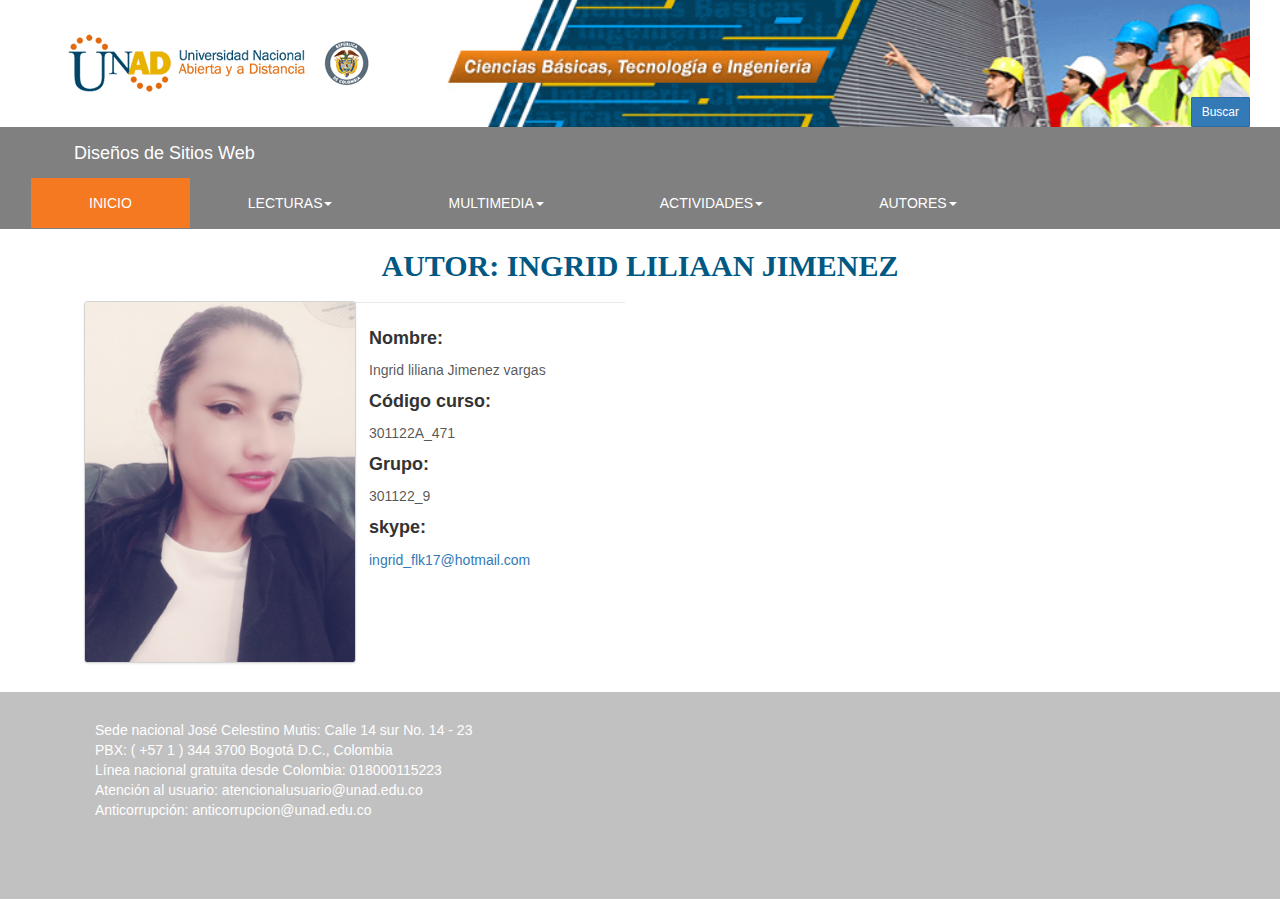
==== autores.html @ f15e7575 "actualizar" ====
﻿
<head>

    <meta charset="utf-8">
    <meta name="viewport" content="width=device-width, initial-scale=1, shrink-to-fit=no">
    <meta name="description" content="">
    <meta name="author" content="">
    <link rel="icon" href="img/favicon.ico">

    <link href="css/bootstrap.min.css" rel="stylesheet" />
    <link href="css/thumbnail-slider.css" rel="stylesheet" />
    <link href="css/style.css" rel="stylesheet" />

    <link href="css/cakendario.css" rel="stylesheet" />
    <link href="css/font-awesome.min.css" rel="stylesheet" />
    <title>Unad informacion</title>


</head>

<body class="">
    <section class="encabezado">
        <div class="container-fluid">
            <div class="col-md-4">
                <img src="img/logoUNAD.png" />
            </div>
            <div class="col-md-8">
                <div class="cienciasB">
                    <div class="buscador">
                        <div class="search">
                            <input type="text" class="form-control input-sm" maxlength="64" placeholder="Buscar" />
                            <button type="submit" class="btn btn-primary btn-sm">Buscar</button>
                        </div>
                    </div>

                </div>

            </div>
        </div>
    </section>
    <section class="menu">
        <nav class="navbar navbar-inverse">
            <div class="container-fluid">
                <div class="navbar-header">
                    <button type="button" class="navbar-toggle" data-toggle="collapse" data-target="#myNavbar">
                        <span class="icon-bar"></span>
                        <span class="icon-bar"></span>
                        <span class="icon-bar"></span>
                    </button>
                    <a class="navbar-brand" href="#">Diseños de Sitios Web</a>
                </div>
                <div class="collapse navbar-collapse" id="myNavbar">
                    <ul class="nav navbar-nav">
                        <li class="active"><a href="/">INICIO</a></li>
                        <li class="dropdown">
                            <a class="dropdown-toggle" data-toggle="dropdown" href="#">LECTURAS<span class="caret"></span></a>
                            <ul class="dropdown-menu">
                                <li><a href="mi pagina web.html">Mi pagina web</a></li>
                                <li><a href="#">Por que quiero la unad</a></li>
                                <li><a href="#">quien soy yo en la unad</a></li>
                            </ul>
                        </li>
                        <li class="dropdown">
                            <a class="dropdown-toggle" data-toggle="dropdown" href="#">MULTIMEDIA<span class="caret"></span></a>
                            <ul class="dropdown-menu">
                                <li><a href="videotematica.html">TEMÁTICA OVI</a></li>
                            </ul>
                        </li>
                        <li class="dropdown">
                            <a class="dropdown-toggle" data-toggle="dropdown" href="#">ACTIVIDADES<span class="caret"></span></a>
                            <ul class="dropdown-menu">
                                <li><a href="himnoUnad.html">himno Unad</a></li>
                                <li><a href="Crusigrma.html">Crusigrama</a></li>
                                <li><a href="Sopa.html">Sopa de letras</a></li>
                            </ul>
                        </li>


                        <li class="dropdown">
                            <a class="dropdown-toggle" data-toggle="dropdown" href="#">AUTORES<span class="caret"></span></a>
                            <ul class="dropdown-menu">
                                <li><a href="autores.html">INGRID JIMENEZ</a></li>

                            </ul>
                        </li>
                    </ul>

                </div>
            </div>
        </nav>

    </section>

    <section class="infoPgina">
        <div class="container">
            <h1 class="titlepage">Autor: Ingrid Liliaan Jimenez</h1>
            <div class="col-md-6">
                <div class="card card-inverse card-info col-md-6">
            
                    <img class="card-img-top" src="img/Perfil universidad.jpg">
                                     
                </div>
                <div class="card-block col-md-6 card-info ">

                    <h4 class="card-title">Nombre:</h4>
                    <div class="card-text">
                        Ingrid liliana Jimenez vargas
                    </div>

                    <h4 class="card-title">Código curso:</h4>
                    <div class="card-text">
                        301122A_471 
                    </div>
                    <h4 class="card-title">Grupo:</h4>
                    <div class="card-text">
                        301122_9 
                    </div>
                    <h4 class="card-title">skype:</h4>
                    <div class="card-text">
                      <a href="">ingrid_flk17@hotmail.com</a> 
                    </div>
                </div> 
            </div>
        </div>
    </section>



    

    <footer>
        <div class="container">

            <div class="col-md-7">
                <div class="footContactTextES">
                    <p>Sede nacional José Celestino Mutis: Calle 14 sur No. 14 - 23</p>
                    <p>PBX:<a style="color:#FFF;" href="tel:+5713443700"> ( +57 1 ) 344 3700</a> Bogotá D.C., Colombia</p>
                    <p>Línea nacional gratuita desde Colombia: <a style="color:#FFF;" href="tel:018000115223">018000115223</a></p>
                    <p>Atención al usuario: atencionalusuario@unad.edu.co</p>
                    <p>Anticorrupción: anticorrupcion@unad.edu.co</p>
                </div>
            </div>
            <div class="col-md-5">
                <iframe src="https://www.google.com/maps/embed?pb=!1m18!1m12!1m3!1d3977.047825039889!2d-74.09976548584297!3d4.585438243924465!2m3!1f0!2f0!3f0!3m2!1i1024!2i768!4f13.1!3m3!1m2!1s0x8e3f98e1003987bd%3A0xc1c38a35fe03bf87!2sUniversidad+Nacional+Abierta+y+a+Distancia+-+Sede+Jos%C3%A9+Celestino+Mutis!5e0!3m2!1ses!2sco!4v1523311015147" frameborder="0" style="border:0" allowfullscreen></iframe>
            </div>
        </div>
    </footer>

    <script src="js/jquery-1.9.1.js"></script>
    <script src="js/bootstrap.min.js"></script>
    <script src="js/thumbnail-slider.js"></script>
    <script src="js/jquery.pajinate.js"></script>
    <script src="js/less.js"></script>
   

</body>
---- css/thumbnail-slider.css ----
/* http://www.menucool.com/jquery-slider */

#thumbnail-slider {
    margin:0 auto; /*center-aligned*/
    width:100%;
    max-width:900px;
    padding:0;
    box-sizing:border-box;
    position:relative;
    -webkit-user-select: none;
    user-select:none;
}

#thumbnail-slider div.inner {    
    /*the followings should not be changed */
    position:relative;
    overflow:hidden;
    padding:0;
    margin:0;
}
 
#thumbnail-slider div.inner ul {    
    /*the followings should not be changed */
    white-space:nowrap;
    position:relative;
    left:0; top:0;
    list-style:none;
    font-size:0;
    padding:0;
    margin:0;
    float:left!important;
    width:auto!important;
    height:auto!important;
}

#thumbnail-slider ul li {
    display:inline-block;
    margin-top:20px;
    margin-bottom:90px;
    margin-left:-30px; margin-right:-30px; /* Spacing between thumbs*/
    -webkit-transform:scale(0.9);
    transform:scale(0.9); /*Note: The scale down will increase the spacing between slides. You can set negative margins as did above to roll back the spacing. */
    -webkit-transition:-webkit-transform 0.5s;
    transition:transform 0.5s;
    box-sizing:content-box;
    text-align:center;
    vertical-align:middle;
    padding:0;
    position:relative;
    list-style:none;
    backface-visibility:hidden;
    
	/*-webkit-filter: grayscale(100%);
	filter: grayscale(100%);*/
    
}

#thumbnail-slider ul li.active {
    -webkit-transform:scale(1.15); 
    transform:scale(1.15); /*Note: if scale is greater than 1, the margin-top and margin-bottom in the selector "#thumbnail-slider li" must be set with a sufficient value so the enlarged image will be shown within the margins.*/
    background-color:transparent;
    
	/*-webkit-filter: initial;
	filter: initial;*/
}

#thumbnail-slider .thumb {
    width:100%;
    height: 100%;
    background-size:contain;
    background-repeat:no-repeat;
    background-position:center center;
    display:block;
    position:absolute;
    font-size:0;
    cursor:inherit;
    -webkit-box-reflect: below 0px -webkit-gradient(linear, left top, left bottom, from(transparent), color-stop(70%, transparent), to(rgba(255,255,255,0.4)));
    transition:all linear 0.4s;
}


/*-- Start 3D --*/
    #thumbnail-slider .thumb {
        -webkit-transform: perspective(500px) translateX(1px) translateZ(-30px) rotateY(30deg);
        transform: perspective(500px) translateX(1px) translateZ(-30px) rotateY(30deg);
    }

    #thumbnail-slider .active .thumb {
        -webkit-transform: translateX(0px) translateZ(0px) rotateY(0deg); 
        transform: translateX(0px) translateZ(0px) rotateY(0deg); 
    }

    #thumbnail-slider li.active ~ li .thumb {
        -webkit-transform: perspective(500px) translateX(-1px) translateZ(-30px) rotateY(-30deg); 
        transform: perspective(500px) translateX(-1px) translateZ(-30px) rotateY(-30deg); 
    }
/*-- End 3D --*/

/* --------- navigation controls ------- */   
/* The nav id should be: slider id + ("-prev", "-next", and "-pause-play") */

#thumbnail-slider-pause-play {display:none;} /*.pause*/
#thumbnail-slider-prev, #thumbnail-slider-next {display:none;}
---- css/style.css ----
﻿#search {
    float: right;
    margin-top: 9px;
    width: 250px;
}

.search {
   bottom: 5px;
    padding: 5px 0;
    width: 230px;
    height: 30px;
    position: absolute;
    right: 15px;
    line-height: 22px;
}

    .search input {
        position: absolute;
        width: 0px;
        float: Left;
        margin-left: 210px;
        -webkit-transition: all 0.7s ease-in-out;
        -moz-transition: all 0.7s ease-in-out;
        -o-transition: all 0.7s ease-in-out;
        transition: all 0.7s ease-in-out;
        height: 30px;
        line-height: 18px;
        padding: 0 2px 0 2px;
        border-radius:1px;
    }

        .search:hover input, .search input:focus {
            width: 200px;
            margin-left: 0px;
        }

.btn {
    height: 30px;
    position: absolute;
    right: 0;
    top: 5px;
    border-radius:1px;
}


section.encabezado {
    background: #fff;
}

section.encabezado img {
    padding: 30px;
}
section.encabezado .buscador {
    padding: 30px;
}

section.encabezado .cienciasB{
background-image: url('../img/superiorcienciasbasicas_1_1.png');
    background-position: center left;
    background-repeat: no-repeat;
    background-size: cover;
        background-size: cover;
    height: 127px;
}
/************************menu******************************/
.navbar-inverse {
    background-color: #808080;
    border-color: #808080;
    border-radius: 0px;
    margin-bottom: 0px;
}
.navbar-brand {
    float: left;
    height: 50px;
    padding: 15px 73px;
    font-size: 18px;
    line-height: 20px;
}
.navbar-inverse .navbar-brand {
    color: #fff;
}
.navbar-inverse .navbar-nav>li>a {
    color: #fff;
}

.navbar-inverse .navbar-nav>.active>a, .navbar-inverse .navbar-nav>.active>a:focus, .navbar-inverse .navbar-nav>.active>a:hover {
    color: #fff;
    background-color: #F47920;
}

.nav>li>a {
    position: relative;
    display: block;
    padding: 15px 58px;
}

.navbar-nav>li>.dropdown-menu {
    margin-top: 0;
    border-top-left-radius: 0;
    border-top-right-radius: 0;
    background: #9d9d9d;
}

.dropdown-menu>li>a:focus, .dropdown-menu>li>a:hover {
    color: #fff;
    text-decoration: none;
    background-color: #F47920;
}

.dropdown-menu>li>a {
    display: block;
    padding: 3px 20px;
    clear: both;
    font-weight: 400;
    line-height: 1.42857143;
    color: #fff !important;
    white-space: nowrap;
    font-size: 16px;
    text-transform: uppercase;
}


/***********************Acceoso raidos******************************/
.accesosRapidos .container .item {
    width: 50%;
    margin: 0 auto;
}

.accesosRapidos a {
    text-decoration: none;
}

.accesosRapidos .container .item .circulos {
    width: 80px;
    height: 80px;
    background: #004669;
    border-radius: 50%;
    color: #fff;
    margin: 0 auto;
}
.accesosRapidos .container .item .circulos:hover{
    background:#e7b200;
}
.accesosRapidos .container .item i.fa {
   font-size: 41px;
   margin: 0 auto;
   display: block;
   text-align: center;
   top: 21px;
   position: relative;
}

.accesosRapidos .container .item i.fa:hover {
    -webkit-transform: scale(1.3);
    -ms-transform: scale(1.3);
    transform: scale(1.3);
}

.accesosRapidos .container .item span {
      font-size: 15px;
      margin: 0 auto;
      display: block;
      text-align: center;
      color: #004669;
      padding: 10px 0px;
}
.accesosRapidos .container .item span:hover{
    color: #e7b200;
}


.accesosRapidos {
    padding: 0px 0px 0px 0px;
    margin-bottom: 38px;
    margin-top: 47px;
}

.accesosRapidos h2 {
    font-size: 25px;
    color: #005883;
    text-transform: uppercase;
    font-weight: 700;
}

/**********************Noticias**********************/
ul.alt_content {
    margin: 0px;
    padding: 0px;
        list-style: none;
}
  

.item-paginado {
    width: 100%;
    border-bottom: dashed 1pt #ccc;
    padding: 10px 0%;
}

a.link-img-container {
    width:48%;
    display: inline-block;
    vertical-align: top;
    padding: 1%;
    border: solid #ccc 1pt;
    position: relative;
    height: 150px;
    max-height: 150px;
    overflow: hidden;
}

a.link-img-container img {
    max-width: 94%;
    max-height: 94%;
    position: absolute;
    margin: auto;
    left: 0;
    right: 0;
    top: 0;
    bottom: 0;
}

.desc-item-paginate {
    width: 50%;
    display: inline-block;
    padding: 1% 3%;
}

.desc-item-paginate span.date-item-pag {
    color: #007DA5;
    font-size: 12px;
}

h2.title-article {
    font-size: 20px;
    width: 100%;
    display: block;
    line-height: 1.2;
    color: #002C5F;
}


.col-md-9.fondo-d {
    background: #e8eef1;
}
.noticias .container {
    border: 1px solid #c1c1c1;
}

.noticias h2.tituloSeccion {
    font-size: 25px;
    color: #005883;
    text-transform: uppercase;
    font-weight: 700;
}

.page_navigation , .alt_page_navigation{
	padding-bottom: 10px;
}

.page_navigation a, .alt_page_navigation a{
	padding:3px 5px;
	margin:2px;
	color:white;
	text-decoration:none;
	float: left;
	font-family: Tahoma;
	font-size: 12px;
	background-color:#004669;
}
.active_page{
	background-color:white !important;
	color:black !important;
}	

    .video h2 {
    font-size: 25px;
    color: #005883;
    text-transform: uppercase;
    font-weight: 700;
}

section.video {
    margin-top: 40px;
}
/**************************************************/
footer {
    background: #c1c1c1;
        margin-top: 30px;
}

.footContactTextES p {
    margin: 0px;
    color: #fff;
    font-weight: 500;
}

.footContactTextES {
    padding: 28px 10px;
}

footer iframe {
    width: 100%;
    height: 207px;
    padding: 20px;
}
/**********************botones de informacion*************************/
div#rootwizard .nav>li>a {
    position: relative;
    display: block;
    padding: 15px 23px;
    color: #005883 !important;
    font-size: 17px;
    white-space: initial;
}

div#rootwizard .nav-pills>li.active>a, .nav-pills>li.active>a:focus, .nav-pills>li.active>a:hover {
    color: #fff !important;

    background-color: #F0B429;
}

div#rootwizard .nav>li>a:focus, .nav>li>a:hover {
    text-decoration: none;
    background-color: #B3B3B3;
    color:#fff;
}
div#rootwizard {
    margin-top: 52px;
}

div#rootwizard .tab-pane hr {
    margin-bottom: 11px;
    margin-top: 11px;
    border-top: 1px solid #005883;
}

div#rootwizard .tab-pane h2 {
  color: #005883;
  font-size: 20px;
}

div#rootwizard .tab-pane p i {
    color: #F47920;
    font-size: 21px;
}

div#rootwizard .tab-pane p {
    color: #b3b3b3;
}

.ttltematica p {
    color: #005883 !important;
    font-size: 17px;
}

/*********contenido paginas******************/
section.infoPgina h1 {
    color: #005883;
    font-size: 30px;
    text-transform: uppercase;
    font-weight: 700;
    font-family: aria;
    text-align: center;
    margin-bottom: 20px;
    margin-top: 20px;
}
section.infoPgina p {
    color: #b3b3b3;
}

section.infoPgina audio {
    margin-bottom: 35px;
}
section.infoPgina .thumbnail {
    background: #F47920;
    box-shadow: 5px 10px #888888;
}
section.infoPgina .thumbnail h3 {
    color: #101010;
    text-align: center;
    font-weight: 700;
}
section.infoPgina .thumbnail p {
    color: #fff !important;
}
/************tarjeta********************/

.card {
    font-size: 1em;
    overflow: hidden;
    padding: 0;
    border: none;
    border-radius: .28571429rem;
    box-shadow: 0 1px 3px 0 #d4d4d5, 0 0 0 1px #d4d4d5;
}

.card-block {
    font-size: 1em;
    position: relative;
    margin: 0;
    padding: 1em;
    border: none;
    border-top: 1px solid rgba(34, 36, 38, .1);
    box-shadow: none;
}

.card-img-top {
    display: block;
    width: 100%;
    height: auto;
}

.card-title {
    font-size: 1.28571429em;
    font-weight: 700;
    line-height: 1.2857em;
}

.card-text {
    clear: both;
    margin-top: .5em;
    color: rgba(0, 0, 0, .68);
}

.card-footer {
    font-size: 1em;
    position: static;
    top: 0;
    left: 0;
    max-width: 100%;
    padding: .75em 1em;
    color: rgba(0, 0, 0, .4);
    border-top: 1px solid rgba(0, 0, 0, .05) !important;
    background: #fff;
}

.card-inverse .btn {
    border: 1px solid rgba(0, 0, 0, .05);
}

.profile {
    position: absolute;
    top: -12px;
    display: inline-block;
    overflow: hidden;
    box-sizing: border-box;
    width: 25px;
    height: 25px;
    margin: 0;
    border: 1px solid #fff;
    border-radius: 50%;
}

.profile-avatar {
    display: block;
    width: 100%;
    height: auto;
    border-radius: 50%;
}

.profile-inline {
    position: relative;
    top: 0;
    display: inline-block;
}

.profile-inline ~ .card-title {
    display: inline-block;
    margin-left: 4px;
    vertical-align: top;
}

.text-bold {
    font-weight: 700;
}

.meta {
    font-size: 1em;
    color: rgba(0, 0, 0, .4);
}

.meta a {
    text-decoration: none;
    color: rgba(0, 0, 0, .4);
}

.meta a:hover {
    color: rgba(0, 0, 0, .87);
}
---- css/cakendario.css ----
﻿#modal {
  position: fixed;
  z-index: 1;
  top: -100%;
  left: 0;
  height: 100%;
  width: 100%;
  background: rgba(48, 93, 212, 0.9);
}
#modal .wrapper {
  height: 100%;
  width: 100%;
  display: table;
}
#modal .wrapper .content {
  display: table-cell;
  vertical-align: middle;
  position: relative;
  height: 100%;
  width: 100%;
}
#modal .wrapper .content .close {
  position: absolute;
  height: 50px;
  width: 50px;
  top: 15px;
  right: 15px;
  transform: rotate(45deg);
}
#modal .wrapper .content .close:before {
  content: '';
  display: block;
  position: absolute;
  left: 50%;
  margin-left: -1px;
  height: 0%;
  width: 2px;
  background: rgba(255, 255, 255, 0.7);
}
#modal .wrapper .content .close:after {
  content: '';
  display: block;
  position: absolute;
  top: 50%;
  margin-top: -1px;
  width: 0%;
  height: 2px;
  background: rgba(255, 255, 255, 0.7);
}
#modal .wrapper .content .box {
  padding: 50px;
  width: 500px;
  max-width: 100%;
  background: white;
  border-radius: 5px;
  margin: 0 auto;
  transform: scale(0);
}
#modal .wrapper .content .box h2 {
  font-size: 25px;
  line-height: 35px;
  font-weight: 300;
  margin-bottom: 25px;
}
#modal .wrapper .content .box p {
  font-size: 16px;
  line-height: 22px;
  margin-bottom: 25px;
}
#modal .wrapper .content .box p:last-of-type {
  margin-bottom: 0;
}
#modal .wrapper .content .box a.button {
  display: inline-block;
  padding: 15px;
  color: white;
  text-decoration: none;
  background-color: #305dd4;
  border-radius: 5px;
  margin-top: 25px;
  box-shadow: inset 0 0 0 #1b3883;
  transition: .25s ease-in-out;
}
#modal .wrapper .content .box a.button:hover {
  box-shadow: inset 500px 0 0 #1b3883;
}
#modal.active {
  top: 0%;
  animation: fadeIn .25s ease-in-out;
}
#modal.active.moveOut {
  animation: fadeOut .25s ease-in-out;
}
#modal.active .wrapper .content .box {
  -webkit-animation: scaleUp 750ms .25s linear both;
  animation: scaleUp 750ms .25s linear both;
}
#modal.active .wrapper .content .close:before {
  height: 100%;
  transition: .25s .5s ease-in-out;
}
#modal.active .wrapper .content .close:after {
  width: 100%;
  transition: .25s .25s ease-in-out;
}
#modal.active .wrapper .content .close:hover {
  cursor: pointer;
}
#modal.active .wrapper .content .close:hover:before, #modal.active .wrapper .content .close:hover:after {
  transition: .25s 0s ease-in-out;
  background: white;
}

#calendar {
  width: 800px;
  max-width: 100%;
  margin: 0 auto;
  border-top: 1px solid #c6c6c6;
  border-left: 1px solid #c6c6c6;
  position: relative;
  z-index: 0;
}
#calendar #day-labels {
  width: 100%;
  border-bottom: 1px solid #c6c6c6;
  border-right: 1px solid #c6c6c6;
  overflow: auto;
}
#calendar #day-labels .label {
  width: 14.285714286%;
  float: left;
  text-align: right;
  padding: 10px;
  font-size: 18px;
  letter-spacing: 1px;
  color: #7a7a7a;
  background: rgba(255, 255, 255, 0.95);
}
#calendar .week {
  width: 100%;
  overflow: hidden;
}
#calendar .week .day {
  width: 14.285714286%;
  padding-bottom: 14.285714286%;
  border-right: 1px solid #c6c6c6;
  border-bottom: 1px solid #c6c6c6;
  height: 0px;
  float: left;
  position: relative;
  background: rgba(255, 255, 255, 0.95);
}
#calendar .week .day .date {
  display: block;
  position: absolute;
  top: 5px;
  right: 5px;
  border-radius: 100%;
  height: 25px;
  width: 25px;
  text-align: center;
  line-height: 25px;
  font-size: 14px;
  color: #7a7a7a;
}
#calendar .week .day .date.today {
  color: white;
  background: #cd1b1b;
}
#calendar .week .day .surprise {
  display: none;
}
#calendar .week .day#christmas-day {
  text-align: center;
}
#calendar .week .day#christmas-day svg {
  height: 100%;
  fill: #348834;
}
#calendar .week .day#christmas-day:hover svg {
  fill: #cfdef4;
}
#calendar .week .day.past {
  background-image: url(http://www.designcouch.com/assets/images/christmaspresent11.svg);
  background-size: 30%;
  background-repeat: no-repeat;
  background-position: center center;
}
#calendar .week .day.past#christmas-day {
  background-image: none;
}
#calendar .week .day:first-of-type, #calendar .week .day:last-of-type {
  background-color: rgba(235, 235, 235, 0.95);
}
#calendar .week .day:first-of-type.noDate:hover, #calendar .week .day:last-of-type.noDate:hover {
  background-color: rgba(235, 235, 235, 0.95);
  cursor: default;
}
#calendar .week .day:hover {
  background-color: #305dd4;
  cursor: pointer;
}
#calendar .week .day:hover.noDate {
  background: rgba(255, 255, 255, 0.95);
  cursor: default;
}
#calendar .week .day:hover .date {
  color: #cfdef4;
}
#calendar .week .day:hover .date.today {
  background: #cfdef4;
  color: #305dd4;
}

#bottom {
  position: fixed !important;
  height: 0;
  width: 100%;
  bottom: 0;
  left: 0;
}

@keyframes fadeIn {
  0% {
    top: 0%;
    opacity: 0;
  }
  100% {
    opacity: 1;
  }
}
@keyframes fadeOut {
  0% {
    opacity: 1;
  }
  100% {
    opacity: 0;
  }
}
@-webkit-keyframes scaleUp {
  0% {
    -webkit-transform: matrix3d(0, 0, 0, 0, 0, 0, 0, 0, 0, 0, 1, 0, 0, 0, 0, 1);
    transform: matrix3d(0, 0, 0, 0, 0, 0, 0, 0, 0, 0, 1, 0, 0, 0, 0, 1);
  }
  3.2% {
    -webkit-transform: matrix3d(0.345, 0.098, 0, 0, 0.065, 0.345, 0, 0, 0, 0, 1, 0, 0, 0, 0, 1);
    transform: matrix3d(0.345, 0.098, 0, 0, 0.065, 0.345, 0, 0, 0, 0, 1, 0, 0, 0, 0, 1);
  }
  4.5% {
    -webkit-transform: matrix3d(0.485, 0.163, 0, 0, 0.107, 0.485, 0, 0, 0, 0, 1, 0, 0, 0, 0, 1);
    transform: matrix3d(0.485, 0.163, 0, 0, 0.107, 0.485, 0, 0, 0, 0, 1, 0, 0, 0, 0, 1);
  }
  6.41% {
    -webkit-transform: matrix3d(0.673, 0.242, 0, 0, 0.158, 0.673, 0, 0, 0, 0, 1, 0, 0, 0, 0, 1);
    transform: matrix3d(0.673, 0.242, 0, 0, 0.158, 0.673, 0, 0, 0, 0, 1, 0, 0, 0, 0, 1);
  }
  9.01% {
    -webkit-transform: matrix3d(0.88, 0.288, 0, 0, 0.188, 0.88, 0, 0, 0, 0, 1, 0, 0, 0, 0, 1);
    transform: matrix3d(0.88, 0.288, 0, 0, 0.188, 0.88, 0, 0, 0, 0, 1, 0, 0, 0, 0, 1);
  }
  12.71% {
    -webkit-transform: matrix3d(1.064, 0.241, 0, 0, 0.159, 1.064, 0, 0, 0, 0, 1, 0, 0, 0, 0, 1);
    transform: matrix3d(1.064, 0.241, 0, 0, 0.159, 1.064, 0, 0, 0, 0, 1, 0, 0, 0, 0, 1);
  }
  13.51% {
    -webkit-transform: matrix3d(1.087, 0.221, 0, 0, 0.146, 1.087, 0, 0, 0, 0, 1, 0, 0, 0, 0, 1);
    transform: matrix3d(1.087, 0.221, 0, 0, 0.146, 1.087, 0, 0, 0, 0, 1, 0, 0, 0, 0, 1);
  }
  17.92% {
    -webkit-transform: matrix3d(1.139, 0.105, 0, 0, 0.07, 1.139, 0, 0, 0, 0, 1, 0, 0, 0, 0, 1);
    transform: matrix3d(1.139, 0.105, 0, 0, 0.07, 1.139, 0, 0, 0, 0, 1, 0, 0, 0, 0, 1);
  }
  18.92% {
    -webkit-transform: matrix3d(1.137, 0.082, 0, 0, 0.055, 1.137, 0, 0, 0, 0, 1, 0, 0, 0, 0, 1);
    transform: matrix3d(1.137, 0.082, 0, 0, 0.055, 1.137, 0, 0, 0, 0, 1, 0, 0, 0, 0, 1);
  }
  25.23% {
    -webkit-transform: matrix3d(1.075, -0.001, 0, 0, -0.001, 1.075, 0, 0, 0, 0, 1, 0, 0, 0, 0, 1);
    transform: matrix3d(1.075, -0.001, 0, 0, -0.001, 1.075, 0, 0, 0, 0, 1, 0, 0, 0, 0, 1);
  }
  29.03% {
    -webkit-transform: matrix3d(1.032, -0.015, 0, 0, -0.01, 1.032, 0, 0, 0, 0, 1, 0, 0, 0, 0, 1);
    transform: matrix3d(1.032, -0.015, 0, 0, -0.01, 1.032, 0, 0, 0, 0, 1, 0, 0, 0, 0, 1);
  }
  31.43% {
    -webkit-transform: matrix3d(1.012, -0.017, 0, 0, -0.011, 1.012, 0, 0, 0, 0, 1, 0, 0, 0, 0, 1);
    transform: matrix3d(1.012, -0.017, 0, 0, -0.011, 1.012, 0, 0, 0, 0, 1, 0, 0, 0, 0, 1);
  }
  34.63% {
    -webkit-transform: matrix3d(0.994, -0.014, 0, 0, -0.01, 0.994, 0, 0, 0, 0, 1, 0, 0, 0, 0, 1);
    transform: matrix3d(0.994, -0.014, 0, 0, -0.01, 0.994, 0, 0, 0, 0, 1, 0, 0, 0, 0, 1);
  }
  40.14% {
    -webkit-transform: matrix3d(0.985, -0.007, 0, 0, -0.005, 0.985, 0, 0, 0, 0, 1, 0, 0, 0, 0, 1);
    transform: matrix3d(0.985, -0.007, 0, 0, -0.005, 0.985, 0, 0, 0, 0, 1, 0, 0, 0, 0, 1);
  }
  56.46% {
    -webkit-transform: matrix3d(1, 0.001, 0, 0, 0.001, 1, 0, 0, 0, 0, 1, 0, 0, 0, 0, 1);
    transform: matrix3d(1, 0.001, 0, 0, 0.001, 1, 0, 0, 0, 0, 1, 0, 0, 0, 0, 1);
  }
  62.36% {
    -webkit-transform: matrix3d(1.002, 0.001, 0, 0, 0, 1.002, 0, 0, 0, 0, 1, 0, 0, 0, 0, 1);
    transform: matrix3d(1.002, 0.001, 0, 0, 0, 1.002, 0, 0, 0, 0, 1, 0, 0, 0, 0, 1);
  }
  81.48% {
    -webkit-transform: matrix3d(1, 0, 0, 0, 0, 1, 0, 0, 0, 0, 1, 0, 0, 0, 0, 1);
    transform: matrix3d(1, 0, 0, 0, 0, 1, 0, 0, 0, 0, 1, 0, 0, 0, 0, 1);
  }
  84.68% {
    -webkit-transform: matrix3d(1, 0, 0, 0, 0, 1, 0, 0, 0, 0, 1, 0, 0, 0, 0, 1);
    transform: matrix3d(1, 0, 0, 0, 0, 1, 0, 0, 0, 0, 1, 0, 0, 0, 0, 1);
  }
  100% {
    -webkit-transform: matrix3d(1, 0, 0, 0, 0, 1, 0, 0, 0, 0, 1, 0, 0, 0, 0, 1);
    transform: matrix3d(1, 0, 0, 0, 0, 1, 0, 0, 0, 0, 1, 0, 0, 0, 0, 1);
  }
}
@keyframes scaleUp {
  0% {
    -webkit-transform: matrix3d(0, 0, 0, 0, 0, 0, 0, 0, 0, 0, 1, 0, 0, 0, 0, 1);
    transform: matrix3d(0, 0, 0, 0, 0, 0, 0, 0, 0, 0, 1, 0, 0, 0, 0, 1);
  }
  3.2% {
    -webkit-transform: matrix3d(0.345, 0.098, 0, 0, 0.065, 0.345, 0, 0, 0, 0, 1, 0, 0, 0, 0, 1);
    transform: matrix3d(0.345, 0.098, 0, 0, 0.065, 0.345, 0, 0, 0, 0, 1, 0, 0, 0, 0, 1);
  }
  4.5% {
    -webkit-transform: matrix3d(0.485, 0.163, 0, 0, 0.107, 0.485, 0, 0, 0, 0, 1, 0, 0, 0, 0, 1);
    transform: matrix3d(0.485, 0.163, 0, 0, 0.107, 0.485, 0, 0, 0, 0, 1, 0, 0, 0, 0, 1);
  }
  6.41% {
    -webkit-transform: matrix3d(0.673, 0.242, 0, 0, 0.158, 0.673, 0, 0, 0, 0, 1, 0, 0, 0, 0, 1);
    transform: matrix3d(0.673, 0.242, 0, 0, 0.158, 0.673, 0, 0, 0, 0, 1, 0, 0, 0, 0, 1);
  }
  9.01% {
    -webkit-transform: matrix3d(0.88, 0.288, 0, 0, 0.188, 0.88, 0, 0, 0, 0, 1, 0, 0, 0, 0, 1);
    transform: matrix3d(0.88, 0.288, 0, 0, 0.188, 0.88, 0, 0, 0, 0, 1, 0, 0, 0, 0, 1);
  }
  12.71% {
    -webkit-transform: matrix3d(1.064, 0.241, 0, 0, 0.159, 1.064, 0, 0, 0, 0, 1, 0, 0, 0, 0, 1);
    transform: matrix3d(1.064, 0.241, 0, 0, 0.159, 1.064, 0, 0, 0, 0, 1, 0, 0, 0, 0, 1);
  }
  13.51% {
    -webkit-transform: matrix3d(1.087, 0.221, 0, 0, 0.146, 1.087, 0, 0, 0, 0, 1, 0, 0, 0, 0, 1);
    transform: matrix3d(1.087, 0.221, 0, 0, 0.146, 1.087, 0, 0, 0, 0, 1, 0, 0, 0, 0, 1);
  }
  17.92% {
    -webkit-transform: matrix3d(1.139, 0.105, 0, 0, 0.07, 1.139, 0, 0, 0, 0, 1, 0, 0, 0, 0, 1);
    transform: matrix3d(1.139, 0.105, 0, 0, 0.07, 1.139, 0, 0, 0, 0, 1, 0, 0, 0, 0, 1);
  }
  18.92% {
    -webkit-transform: matrix3d(1.137, 0.082, 0, 0, 0.055, 1.137, 0, 0, 0, 0, 1, 0, 0, 0, 0, 1);
    transform: matrix3d(1.137, 0.082, 0, 0, 0.055, 1.137, 0, 0, 0, 0, 1, 0, 0, 0, 0, 1);
  }
  25.23% {
    -webkit-transform: matrix3d(1.075, -0.001, 0, 0, -0.001, 1.075, 0, 0, 0, 0, 1, 0, 0, 0, 0, 1);
    transform: matrix3d(1.075, -0.001, 0, 0, -0.001, 1.075, 0, 0, 0, 0, 1, 0, 0, 0, 0, 1);
  }
  29.03% {
    -webkit-transform: matrix3d(1.032, -0.015, 0, 0, -0.01, 1.032, 0, 0, 0, 0, 1, 0, 0, 0, 0, 1);
    transform: matrix3d(1.032, -0.015, 0, 0, -0.01, 1.032, 0, 0, 0, 0, 1, 0, 0, 0, 0, 1);
  }
  31.43% {
    -webkit-transform: matrix3d(1.012, -0.017, 0, 0, -0.011, 1.012, 0, 0, 0, 0, 1, 0, 0, 0, 0, 1);
    transform: matrix3d(1.012, -0.017, 0, 0, -0.011, 1.012, 0, 0, 0, 0, 1, 0, 0, 0, 0, 1);
  }
  34.63% {
    -webkit-transform: matrix3d(0.994, -0.014, 0, 0, -0.01, 0.994, 0, 0, 0, 0, 1, 0, 0, 0, 0, 1);
    transform: matrix3d(0.994, -0.014, 0, 0, -0.01, 0.994, 0, 0, 0, 0, 1, 0, 0, 0, 0, 1);
  }
  40.14% {
    -webkit-transform: matrix3d(0.985, -0.007, 0, 0, -0.005, 0.985, 0, 0, 0, 0, 1, 0, 0, 0, 0, 1);
    transform: matrix3d(0.985, -0.007, 0, 0, -0.005, 0.985, 0, 0, 0, 0, 1, 0, 0, 0, 0, 1);
  }
  56.46% {
    -webkit-transform: matrix3d(1, 0.001, 0, 0, 0.001, 1, 0, 0, 0, 0, 1, 0, 0, 0, 0, 1);
    transform: matrix3d(1, 0.001, 0, 0, 0.001, 1, 0, 0, 0, 0, 1, 0, 0, 0, 0, 1);
  }
  62.36% {
    -webkit-transform: matrix3d(1.002, 0.001, 0, 0, 0, 1.002, 0, 0, 0, 0, 1, 0, 0, 0, 0, 1);
    transform: matrix3d(1.002, 0.001, 0, 0, 0, 1.002, 0, 0, 0, 0, 1, 0, 0, 0, 0, 1);
  }
  81.48% {
    -webkit-transform: matrix3d(1, 0, 0, 0, 0, 1, 0, 0, 0, 0, 1, 0, 0, 0, 0, 1);
    transform: matrix3d(1, 0, 0, 0, 0, 1, 0, 0, 0, 0, 1, 0, 0, 0, 0, 1);
  }
  84.68% {
    -webkit-transform: matrix3d(1, 0, 0, 0, 0, 1, 0, 0, 0, 0, 1, 0, 0, 0, 0, 1);
    transform: matrix3d(1, 0, 0, 0, 0, 1, 0, 0, 0, 0, 1, 0, 0, 0, 0, 1);
  }
  100% {
    -webkit-transform: matrix3d(1, 0, 0, 0, 0, 1, 0, 0, 0, 0, 1, 0, 0, 0, 0, 1);
    transform: matrix3d(1, 0, 0, 0, 0, 1, 0, 0, 0, 0, 1, 0, 0, 0, 0, 1);
  }
}
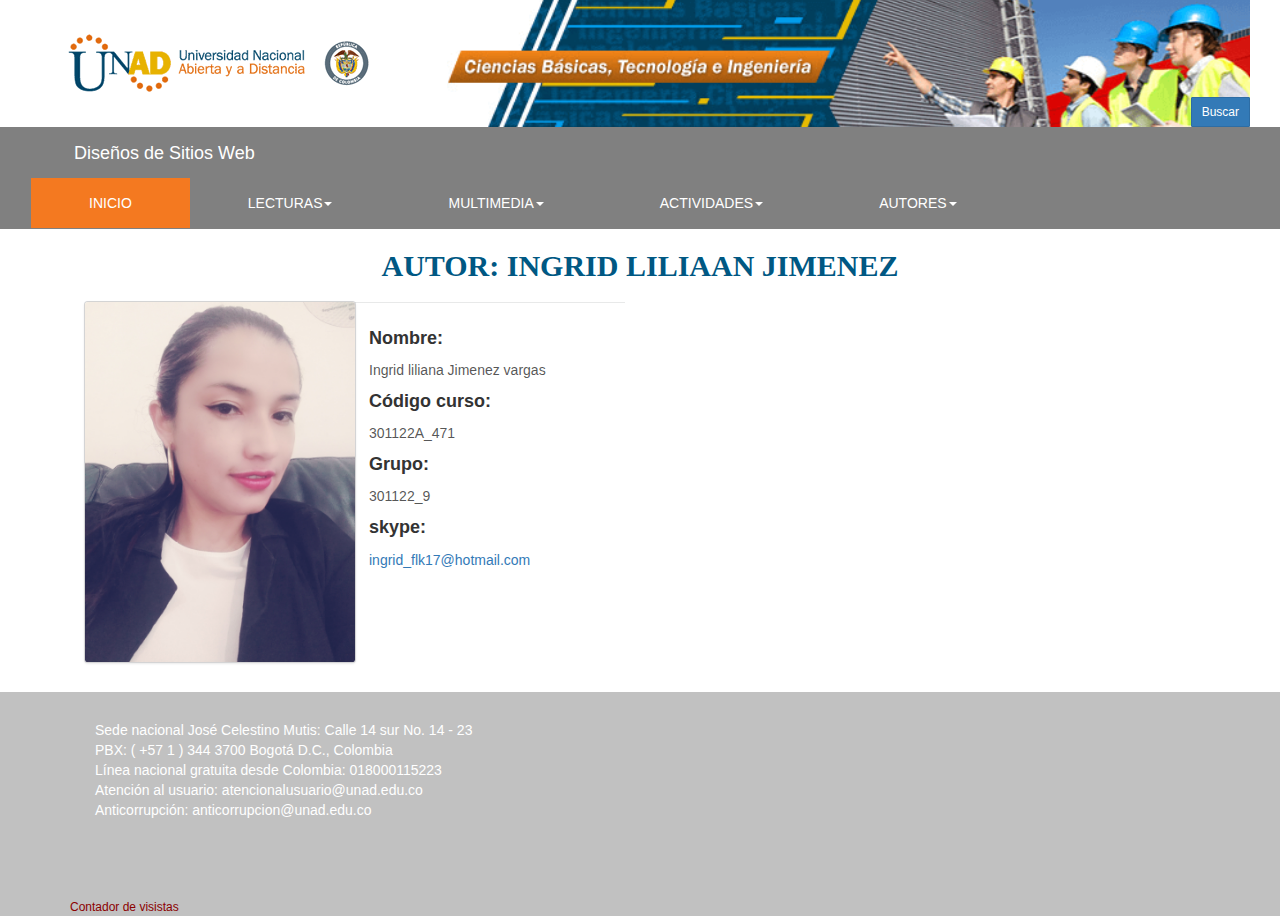
==== commit beb64e12: "footer" ====
--- a/autores.html
+++ b/autores.html
@@ -51,7 +51,7 @@
                 </div>
                 <div class="collapse navbar-collapse" id="myNavbar">
                     <ul class="nav navbar-nav">
-                        <li class="active"><a href="/">INICIO</a></li>
+                        <li class="active"><a href="https://ingrij27.github.io/pagina-web-ovi/">INICIO</a></li>
                         <li class="dropdown">
                             <a class="dropdown-toggle" data-toggle="dropdown" href="#">LECTURAS<span class="caret"></span></a>
                             <ul class="dropdown-menu">
@@ -143,6 +143,7 @@
             <div class="col-md-5">
                 <iframe src="https://www.google.com/maps/embed?pb=!1m18!1m12!1m3!1d3977.047825039889!2d-74.09976548584297!3d4.585438243924465!2m3!1f0!2f0!3f0!3m2!1i1024!2i768!4f13.1!3m3!1m2!1s0x8e3f98e1003987bd%3A0xc1c38a35fe03bf87!2sUniversidad+Nacional+Abierta+y+a+Distancia+-+Sede+Jos%C3%A9+Celestino+Mutis!5e0!3m2!1ses!2sco!4v1523311015147" frameborder="0" style="border:0" allowfullscreen></iframe>
             </div>
+            <a href="" target="_blank"><img src="http://www.reliablecounter.com/count.php?page=153597411&digit=style/plain/3/&reloads=0" alt="" title="" border="0"></a><br /><a href="http://cuerpoaldente.com" target="_blank" style="font-family: Geneva, Arial; font-size: 12px; color: darkred; text-decoration: none;">Contador de visistas</a>
         </div>
     </footer>
 
